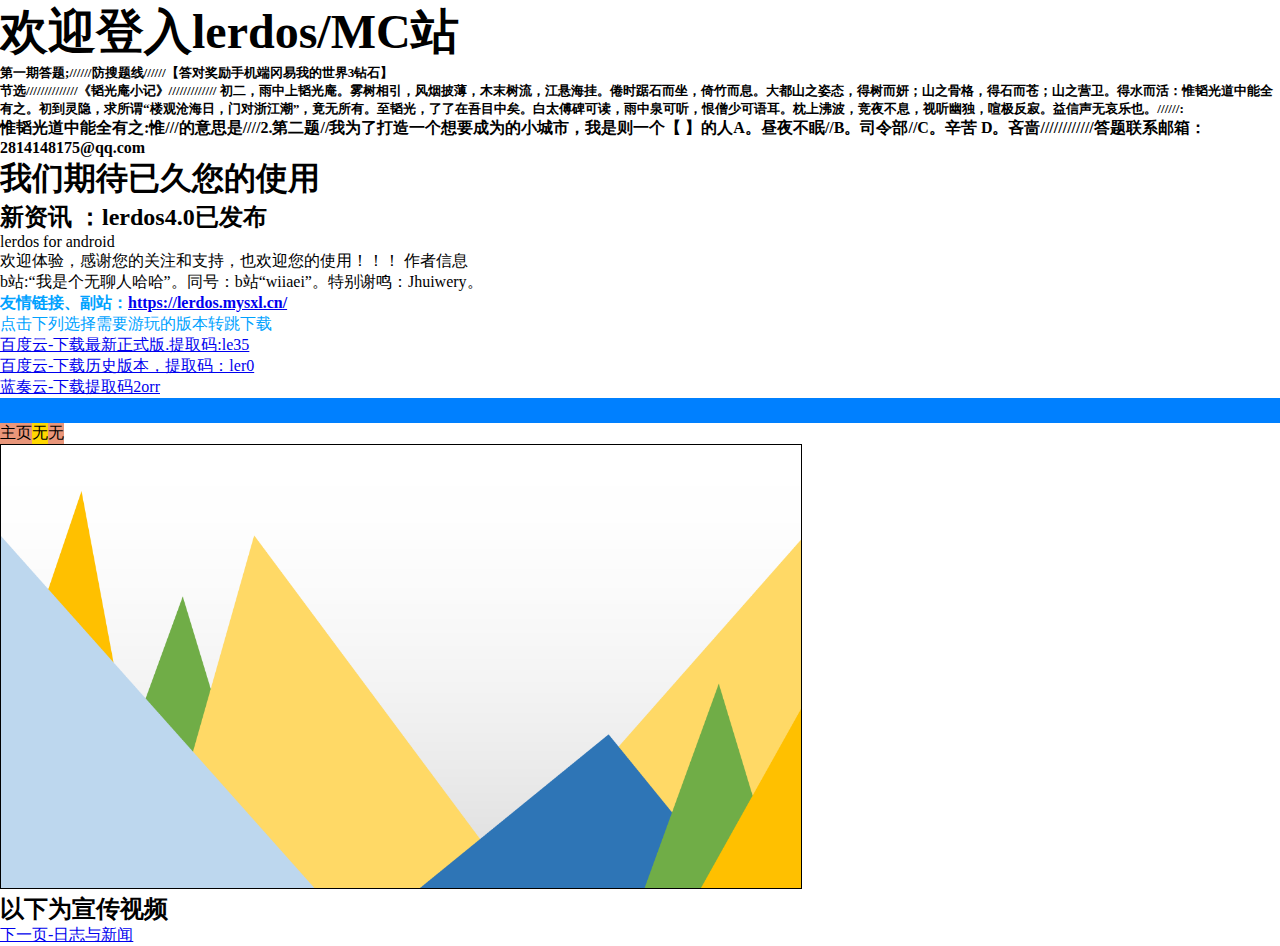
==== index.html @ 36d97e17 "Add files via upload" ====
<!DOCTYPE html>
<html lang="en">
<head>
    <meta charset="UTF-8">
    <meta name="viewport" content="width=device-width, initial-scale=1.0">
    <title>lerdos</title>
    <style>
    html,body {height: 100%;margin:0px;}
    header {display: flex;}
    section {display: flex;}
    header {background-color: rgb(0, 128, 255);height: 25px;}
article {background-color: darksalmon; }
nav {background-color: gold;}
aside {background-color: darksalmon;}

    </style>
</head>
<body>
    <h2 style="font-size: 3em;">欢迎登入lerdos/MC站</h2> 
    <h5>第一期答题;//////防搜题线//////【答对奖励手机端冈易我的世界3钻石】</h2>
    <h5>节选//////////////《韬光庵小记》/////////////
            初二，雨中上韬光庵。雾树相引，风烟披薄，木末树流，江悬海挂。倦时踞石而坐，倚竹而息。大都山之姿态，得树而妍；山之骨格，得石而苍；山之营卫。得水而活：惟韬光道中能全有之。初到灵隐，求所谓“楼观沧海日，门对浙江潮”，竟无所有。至韬光，了了在吾目中矣。白太傅碑可读，雨中泉可听，恨僧少可语耳。枕上沸波，竞夜不息，视听幽独，喧极反寂。益信声无哀乐也。//////:</h2>
    <h4>惟韬光道中能全有之:惟///的意思是////2.第二题//我为了打造一个想要成为的小城市，我是则一个【    】的人A。昼夜不眠//B。司令部//C。辛苦 D。吝啬////////////答题联系邮箱：2814148175@qq.com</h2>
            <h2 style="font-size: 2em;">我们期待已久您的使用</h2>
    <h2>新资讯         ：lerdos4.0已发布</h2>
    <p class="p1">lerdos for android </p>
    <p class="p1">欢迎体验，感谢您的关注和支持，也欢迎您的使用！！！
        作者信息
        <p title="感谢以上作者" class="p1">b站:“我是个无聊人哈哈”。同号：b站“wiiaei”。特别谢鸣：Jhuiwery。</p>
                    <p><strong>友情链接、副站：<a href="https://lerdos.mysxl.cn/">https://lerdos.mysxl.cn/</a></strong></p>
        <p>点击下列选择需要游玩的版本转跳下载</p>
    
        <link rel="stylesheet" href="style.css">
        <style></style>
        <p><a href="https://pan.baidu.com/share/init?surl=uontMBEZHkvFwjaAtS5OVQ">百度云-下载最新正式版.提取码:le35</a></p>
        <p><a href="https://pan.baidu.com/share/init?surl=OAY8wnxEZc3Hj4OUqXSs9A">百度云-下载历史版本，提取码：ler0</a></p>
        <p><a href="https://wwov.lanzoum.com/b04wf79pi">蓝奏云-下载提取码2orr</a></p>
        <header></header>
        <section>
         <article>主页<a href="https;//lerdos.github.io/lerd"></a></article>
         <nav>无</nav>
         <aside>无</aside>
         </section>
        <img src="images/zhuye.png" alt=""class="png1">
        <h2>以下为宣传视频</h2>
    <p><a href="http://127.0.0.1:5500/sub.html">下一页-日志与新闻</a></p>
    <p></p>
</body>
</html>
---- style.css ----
@charset "utf-8";
* {
    margin: 0px;
    padding: 0px;
}
p {
    color: rgb(0, 162, 255);
}
.p1{
    color: black;
}
.png1 {
    width: 800px;
    border: 1px solid #000;
}
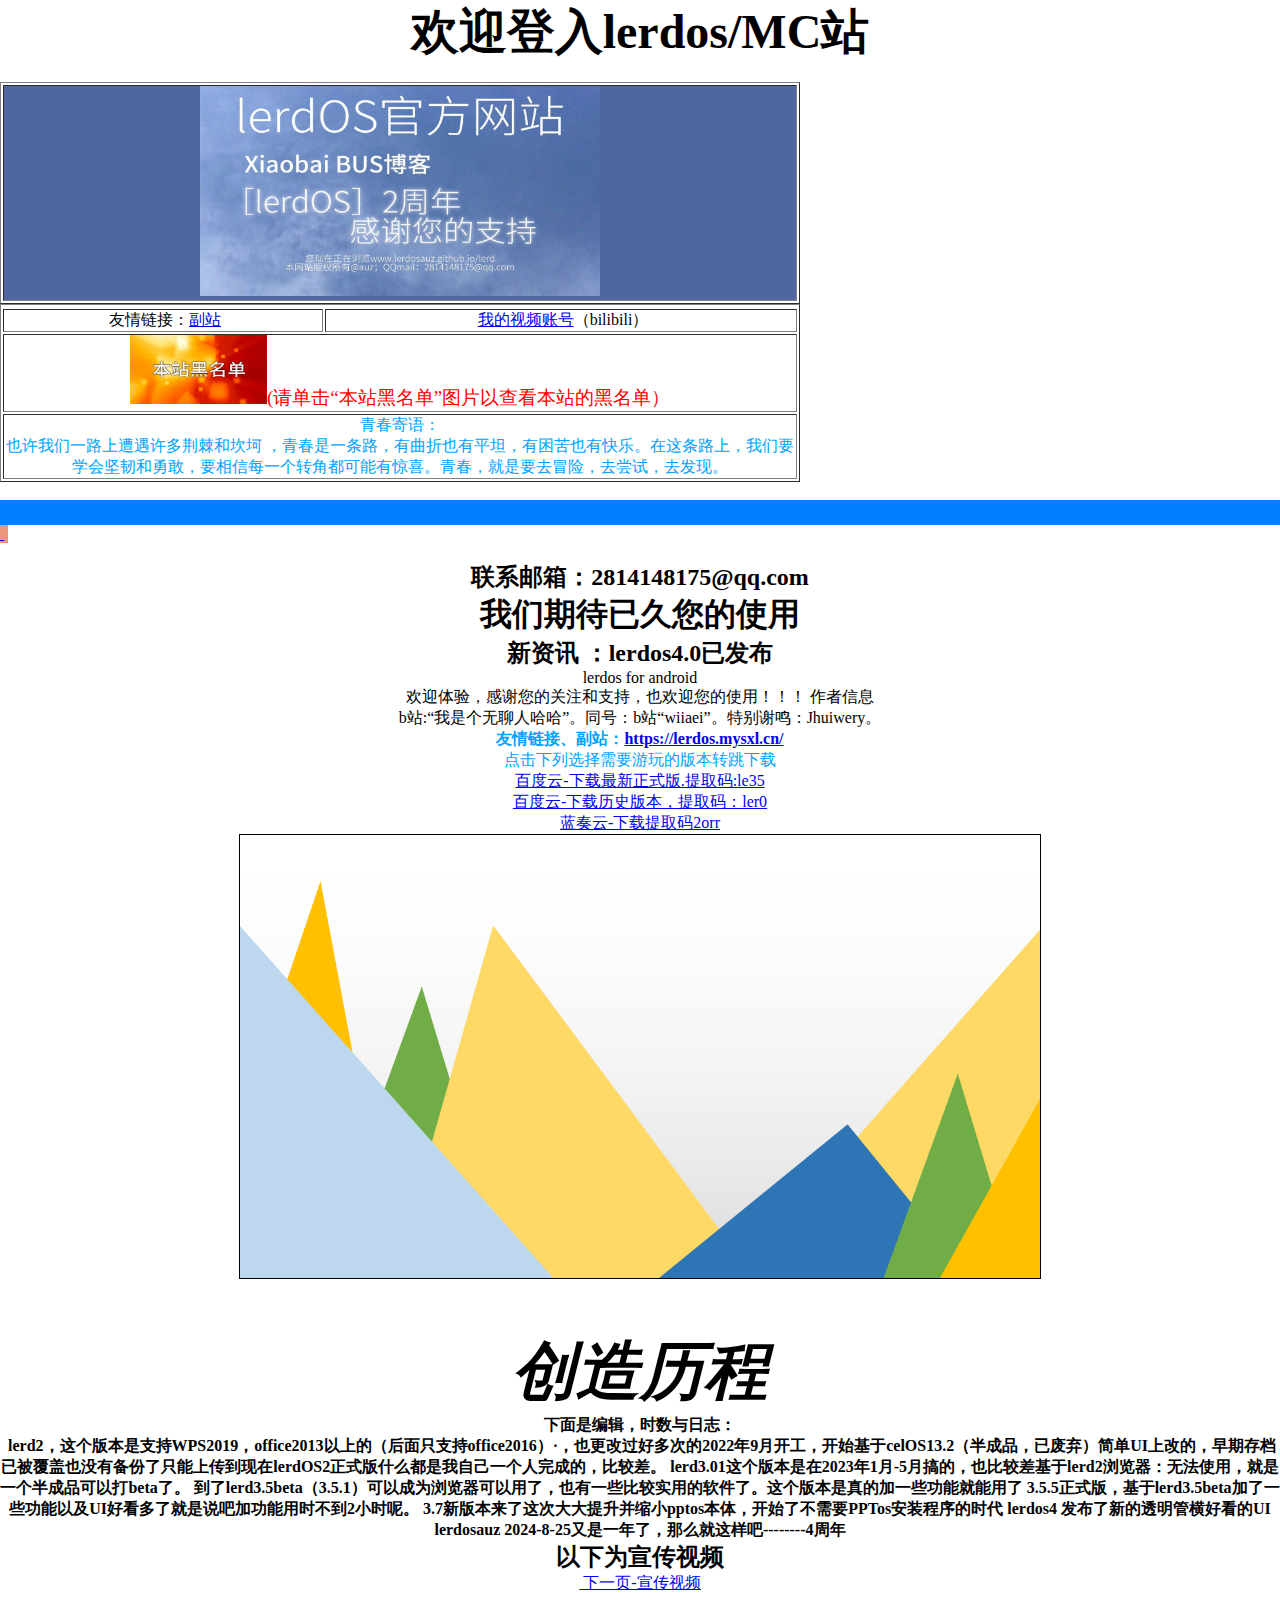
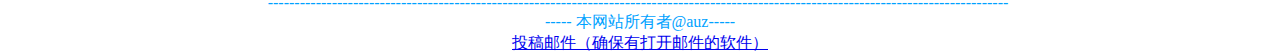
==== commit ec63c811: "Add files via upload" ====
--- a/index.html
+++ b/index.html
@@ -5,7 +5,11 @@
     <meta name="viewport" content="width=device-width, initial-scale=1.0">
     <title>lerdos</title>
     <style>
-    html,body {height: 100%;margin:0px;}
+    html,body {
+    height: 100%;
+    margin: 0px;
+    text-align: center;
+}
     header {display: flex;}
     section {display: flex;}
     header {background-color: rgb(0, 128, 255);height: 25px;}
@@ -13,14 +17,59 @@
 nav {background-color: gold;}
 aside {background-color: darksalmon;}
 
+    section article a {
+}
     </style>
+<meta name="description" content="下载">
+<meta name="description" content="下载">
 </head>
 <body>
-    <h2 style="font-size: 3em;">欢迎登入lerdos/MC站</h2> 
-    <h5>第一期答题;//////防搜题线//////【答对奖励手机端冈易我的世界3钻石】</h2>
-    <h5>节选//////////////《韬光庵小记》/////////////
-            初二，雨中上韬光庵。雾树相引，风烟披薄，木末树流，江悬海挂。倦时踞石而坐，倚竹而息。大都山之姿态，得树而妍；山之骨格，得石而苍；山之营卫。得水而活：惟韬光道中能全有之。初到灵隐，求所谓“楼观沧海日，门对浙江潮”，竟无所有。至韬光，了了在吾目中矣。白太傅碑可读，雨中泉可听，恨僧少可语耳。枕上沸波，竞夜不息，视听幽独，喧极反寂。益信声无哀乐也。//////:</h2>
-    <h4>惟韬光道中能全有之:惟///的意思是////2.第二题//我为了打造一个想要成为的小城市，我是则一个【    】的人A。昼夜不眠//B。司令部//C。辛苦 D。吝啬////////////答题联系邮箱：2814148175@qq.com</h2>
+    <h2 style="font-size: 3em; text-align: center;">欢迎登入lerdos/MC站</h2>
+<p>&nbsp;</p>
+ <table width="800" border="1" align="center">
+  <tbody>
+    <tr>
+      <th align="center" valign="middle" bgcolor="#5066A2" scope="col"><img src="images/DATU.jpg" width="400" height="210" alt=""/></th>
+    </tr>
+  </tbody>
+</table>
+<table width="800" border="1" align="center">
+  <tbody>
+     <tr> </tr>
+     <tr>
+       <td width="50" align="center">&nbsp;友情链接：<a href="https://lerdos.mysxl.cn/">副站</a></td>
+       <td width="50">&nbsp;<a href="https://space.bilibili.com/1089740993">我的视频账号</a>（bilibili）</td>
+     </tr>
+     <tr>
+       <td colspan="5"><a href="hmd.html"><img src="images/heimingdan.png" width="137" height="69" alt=""/></a><span style="color: #FF0000; font-size: 19px;">(请单击“本站黑名单”图片以查看本站的黑名单）</span></td>
+     </tr>
+     <tr>
+       <td colspan="5"><p>青春寄语：</p>
+       <p>也许我们一路上遭遇许多荆棘和坎坷 ，青春是一条路，有曲折也有平坦，有困苦也有快乐。在这条路上，我们要学会坚韧和勇敢，要相信每一个转角都可能有惊喜。青春，就是要去冒险，去尝试，去发现。</p></td>
+     </tr>
+   </tbody>
+ </table>
+
+
+      <tbody>
+        <tr>
+          <td width="100" align="center" valign="middle">&nbsp;</td>
+        </tr>
+        <tr>
+          <td>&nbsp;</td>
+        </tr>
+        <tr>
+          <td>&nbsp;</td>
+        </tr>
+    
+<header></header>
+<section>
+  <article><a href="p1">&nbsp;</a></article>
+         <aside>&nbsp;</aside>
+</section>
+<p>&nbsp;</p>
+
+<h2>联系邮箱：2814148175@qq.com</h2>
             <h2 style="font-size: 2em;">我们期待已久您的使用</h2>
     <h2>新资讯         ：lerdos4.0已发布</h2>
     <p class="p1">lerdos for android </p>
@@ -35,15 +84,33 @@
         <p><a href="https://pan.baidu.com/share/init?surl=uontMBEZHkvFwjaAtS5OVQ">百度云-下载最新正式版.提取码:le35</a></p>
         <p><a href="https://pan.baidu.com/share/init?surl=OAY8wnxEZc3Hj4OUqXSs9A">百度云-下载历史版本，提取码：ler0</a></p>
         <p><a href="https://wwov.lanzoum.com/b04wf79pi">蓝奏云-下载提取码2orr</a></p>
-        <header></header>
-        <section>
-         <article>主页<a href="https;//lerdos.github.io/lerd"></a></article>
-         <nav>无</nav>
-         <aside>无</aside>
-         </section>
         <img src="images/zhuye.png" alt=""class="png1">
-        <h2>以下为宣传视频</h2>
-    <p><a href="http://127.0.0.1:5500/sub.html">下一页-日志与新闻</a></p>
-    <p></p>
+<h2>&nbsp;</h2>
+<p>&nbsp;</p>
+<blockquote>
+  <h1><em><strong><a> </a>
+        <h1>创造历程</h1>
+  <a> </a></strong></em></h1>
+</blockquote>
+<h4> 下面是编辑，时数与日志：</h4>
+<h4>&nbsp;lerd2，这个版本是支持WPS2019，office2013以上的（后面只支持office2016）·，也更改过好多次的2022年9月开工，开始基于celOS13.2（半成品，已废弃）简单UI上改的，早期存档已被覆盖也没有备份了只能上传到现在lerdOS2正式版什么都是我自己一个人完成的，比较差。
+  
+  lerd3.01这个版本是在2023年1月-5月搞的，也比较差基于lerd2浏览器：无法使用，就是一个半成品可以打beta了。
+  
+  到了lerd3.5beta（3.5.1）可以成为浏览器可以用了，也有一些比较实用的软件了。这个版本是真的加一些功能就能用了
+  
+  3.5.5正式版，基于lerd3.5beta加了一些功能以及UI好看多了就是说吧加功能用时不到2小时呢。
+  
+  3.7新版本来了这次大大提升并缩小pptos本体，开始了不需要PPTos安装程序的时代
+  
+  lerdos4 发布了新的透明管横好看的UI lerdosauz                                                                         
+  
+  2024-8-25又是一年了，那么就这样吧--------4周年</h4>
+<h2>以下为宣传视频</h2>
+<p><a href="sub.html">&nbsp;下一页-宣传视频</a></p>
+<p>-------------------------------------------------------------------------------------------------------------------------------------------&nbsp;</p>
+<p>----- 本网站所有者@auz-----</p>
+<a href="mailto:2814148175@qq.com">投稿邮件（确保有打开邮件的软件）</a>
+<p></p>
 </body>
 </html>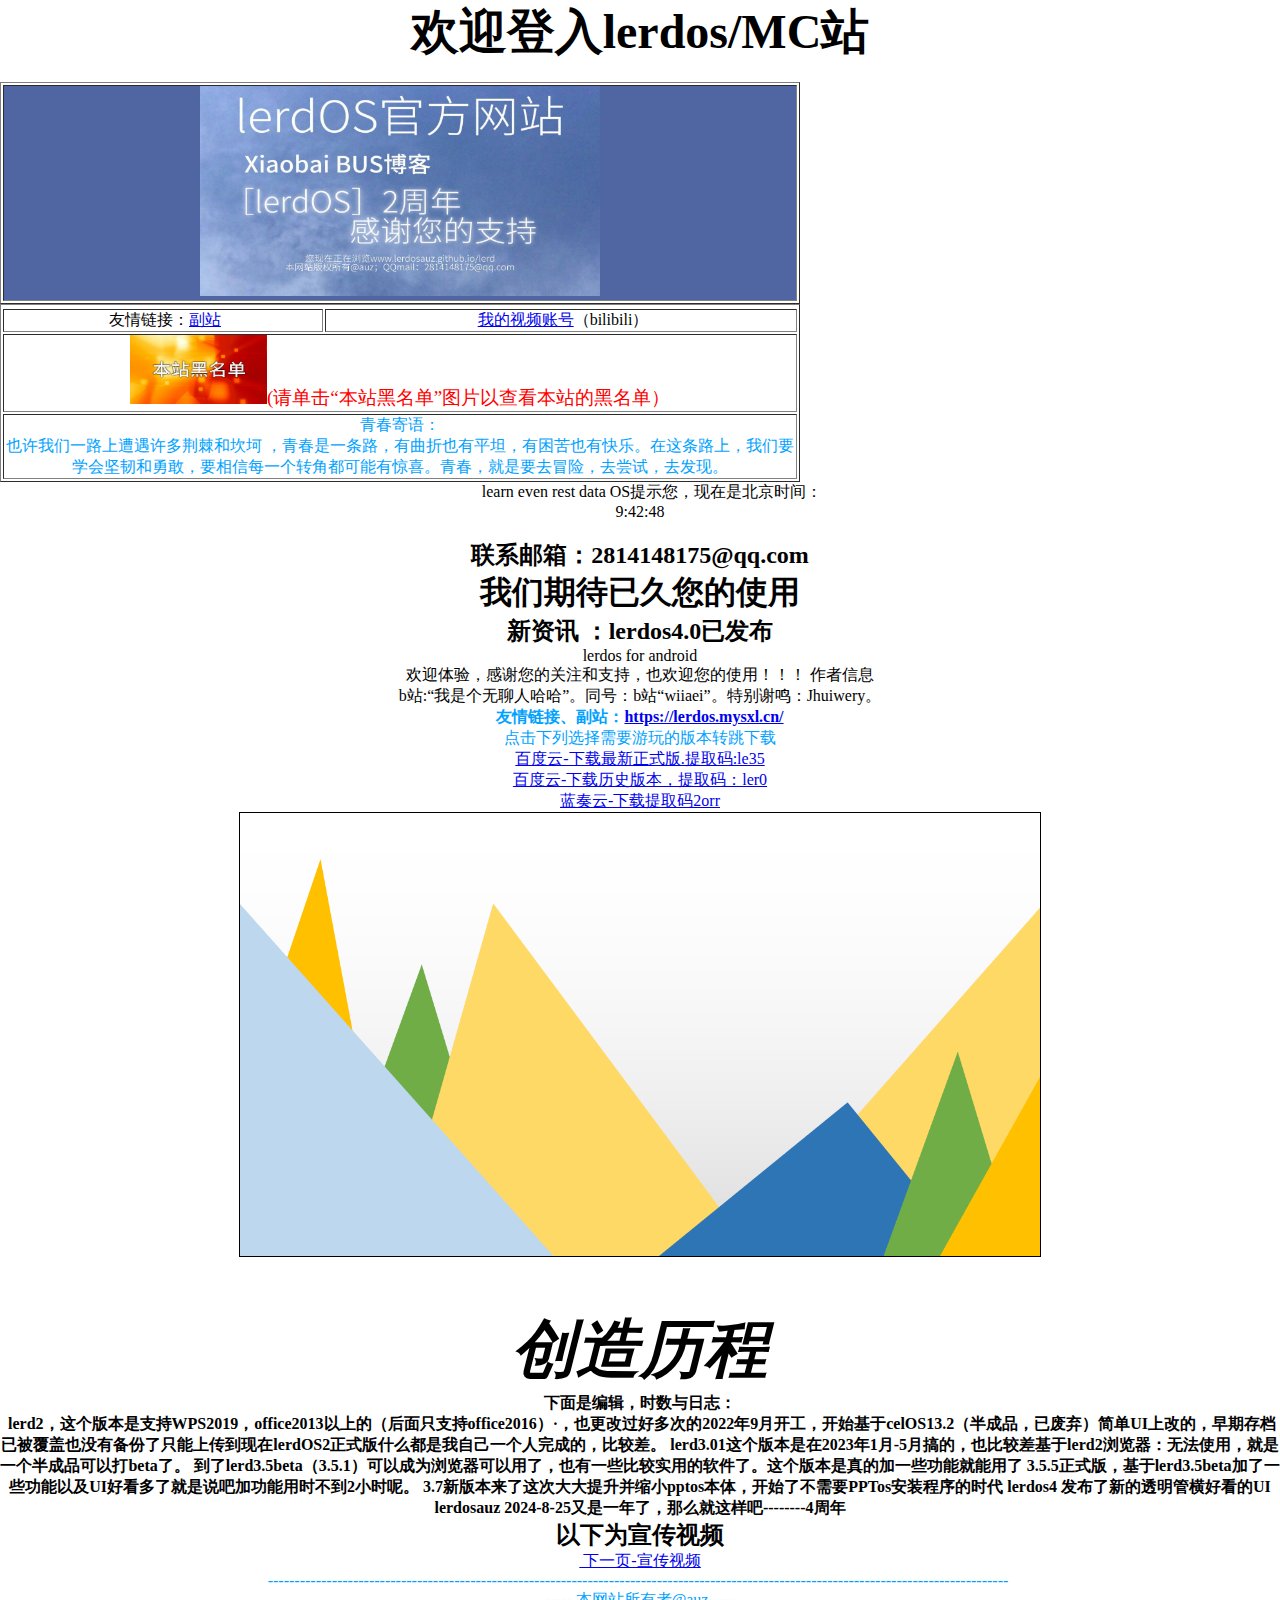
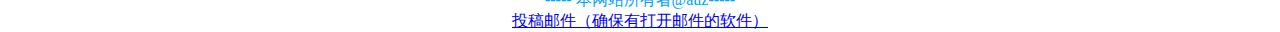
==== commit 143cd1f4: "Add files via upload" ====
--- a/index.html
+++ b/index.html
@@ -24,12 +24,17 @@
 <meta name="description" content="下载">
 </head>
 <body>
+        
+       
+        
+        
+      
     <h2 style="font-size: 3em; text-align: center;">欢迎登入lerdos/MC站</h2>
 <p>&nbsp;</p>
  <table width="800" border="1" align="center">
   <tbody>
     <tr>
-      <th align="center" valign="middle" bgcolor="#5066A2" scope="col"><img src="images/DATU.jpg" width="400" height="210" alt=""/></th>
+      <th align="center" valign="middle" bgcolor="#5066A2" scope="col"><img src="images/DATU.jpg" width="400" height="210" alt=""/><span style="text-align: center"></span></th>
     </tr>
   </tbody>
 </table>
@@ -51,22 +56,36 @@
  </table>
 
 
-      <tbody>
-        <tr>
-          <td width="100" align="center" valign="middle">&nbsp;</td>
-        </tr>
-        <tr>
-          <td>&nbsp;</td>
-        </tr>
-        <tr>
-          <td>&nbsp;</td>
-        </tr>
-    
-<header></header>
-<section>
-  <article><a href="p1">&nbsp;</a></article>
-         <aside>&nbsp;</aside>
-</section>
+      &nbsp;
+        
+        
+          &nbsp;
+        
+        
+          &nbsp; learn even rest data OS提示您，现在是北京时间：
+<tbody>
+<script>
+function showTime(){
+    var date = new Date();
+    var h = date.getHours();
+    var m = date.getMinutes();
+    var s = date.getSeconds();
+    m = checkTime(m);
+    s = checkTime(s);
+    document.getElementById('txt').innerHTML =  h + ":" + m + ":" + s;
+    var t = setTimeout(showTime, 500);
+}
+ 
+function checkTime(i) {
+    if (i < 10) {i = "0" + i};
+    return i;
+}
+</script>
+
+<body onload="showTime()">
+<div id="txt"></div>
+</body>
+
 <p>&nbsp;</p>
 
 <h2>联系邮箱：2814148175@qq.com</h2>
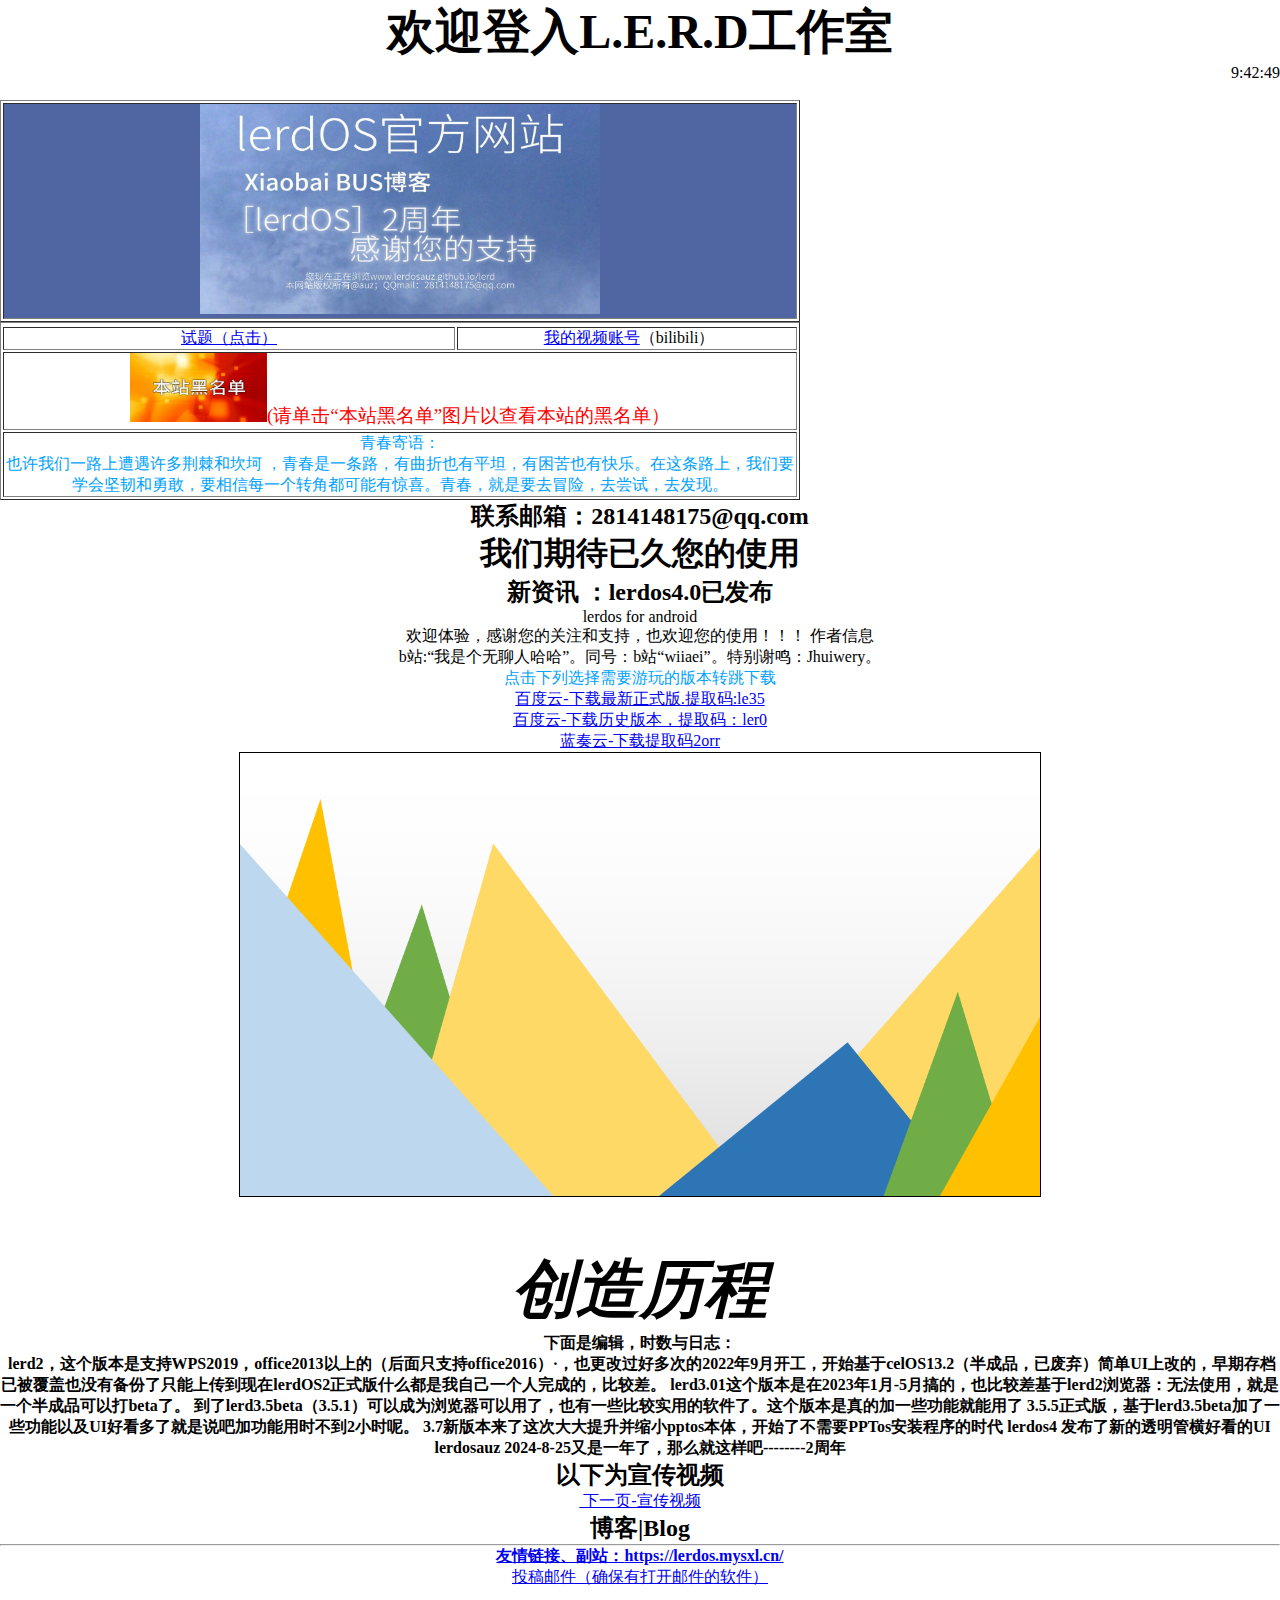
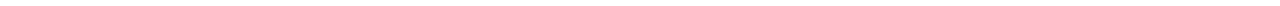
==== commit ba65503c: "Add files via upload" ====
--- a/index.html
+++ b/index.html
@@ -24,45 +24,16 @@
 <meta name="description" content="下载">
 </head>
 <body>
-        
-       
-        
-        
-      
-    <h2 style="font-size: 3em; text-align: center;">欢迎登入lerdos/MC站</h2>
-<p>&nbsp;</p>
- <table width="800" border="1" align="center">
-  <tbody>
-    <tr>
-      <th align="center" valign="middle" bgcolor="#5066A2" scope="col"><img src="images/DATU.jpg" width="400" height="210" alt=""/><span style="text-align: center"></span></th>
-    </tr>
-  </tbody>
-</table>
-<table width="800" border="1" align="center">
-  <tbody>
-     <tr> </tr>
-     <tr>
-       <td width="50" align="center">&nbsp;友情链接：<a href="https://lerdos.mysxl.cn/">副站</a></td>
-       <td width="50">&nbsp;<a href="https://space.bilibili.com/1089740993">我的视频账号</a>（bilibili）</td>
-     </tr>
-     <tr>
-       <td colspan="5"><a href="hmd.html"><img src="images/heimingdan.png" width="137" height="69" alt=""/></a><span style="color: #FF0000; font-size: 19px;">(请单击“本站黑名单”图片以查看本站的黑名单）</span></td>
-     </tr>
-     <tr>
-       <td colspan="5"><p>青春寄语：</p>
-       <p>也许我们一路上遭遇许多荆棘和坎坷 ，青春是一条路，有曲折也有平坦，有困苦也有快乐。在这条路上，我们要学会坚韧和勇敢，要相信每一个转角都可能有惊喜。青春，就是要去冒险，去尝试，去发现。</p></td>
-     </tr>
-   </tbody>
- </table>
 
 
-      &nbsp;
-        
-        
-          &nbsp;
-        
-        
-          &nbsp; learn even rest data OS提示您，现在是北京时间：
+
+
+<h2 style="font-size: 3em; text-align: center;">欢迎登入L.E.R.D工作室</h2>
+<p id="demo"></p>
+	
+<script>
+if (new Date().getHours() < 17 ) { document.getElementById("demo").innerHTML = "上午好"；}
+	</script>
 <tbody>
 <script>
 function showTime(){
@@ -83,10 +54,37 @@
 </script>
 
 <body onload="showTime()">
-<div id="txt"></div>
+<div id="txt" style="text-align: right">21:41:35</div>
 </body>
 
 <p>&nbsp;</p>
+</p>
+ <table width="800" border="1" align="center">
+  <tbody>
+    <tr>
+      <th align="center" valign="middle" bgcolor="#5066A2" scope="col"><img src="images/DATU.jpg" width="400" height="210" alt=""/><span style="text-align: center"></span></th>
+    </tr>
+  </tbody>
+</table>
+<table width="800" border="1" align="center">
+  <tbody>
+     <tr> </tr>
+     <tr>
+       <td width="100" align="center"><a href="pinglun.html">试题（点击）</a></td>
+       <td width="50">&nbsp;<a href="https://space.bilibili.com/1089740993">我的视频账号</a>（bilibili）</td>
+     </tr>
+     <tr>
+       <td colspan="5"><a href="hmd.html"><img src="images/heimingdan.png" width="137" height="69" alt=""/></a><span style="color: #FF0000; font-size: 19px;">(请单击“本站黑名单”图片以查看本站的黑名单）</span></td>
+     </tr>
+     <tr>
+       <td colspan="5"><p>青春寄语：</p>
+       <p>也许我们一路上遭遇许多荆棘和坎坷 ，青春是一条路，有曲折也有平坦，有困苦也有快乐。在这条路上，我们要学会坚韧和勇敢，要相信每一个转角都可能有惊喜。青春，就是要去冒险，去尝试，去发现。</p></td>
+     </tr>
+  </tbody>
+</table>
+
+
+      
 
 <h2>联系邮箱：2814148175@qq.com</h2>
             <h2 style="font-size: 2em;">我们期待已久您的使用</h2>
@@ -94,8 +92,8 @@
     <p class="p1">lerdos for android </p>
     <p class="p1">欢迎体验，感谢您的关注和支持，也欢迎您的使用！！！
         作者信息
-        <p title="感谢以上作者" class="p1">b站:“我是个无聊人哈哈”。同号：b站“wiiaei”。特别谢鸣：Jhuiwery。</p>
-                    <p><strong>友情链接、副站：<a href="https://lerdos.mysxl.cn/">https://lerdos.mysxl.cn/</a></strong></p>
+<p title="感谢以上作者" class="p1">b站:“我是个无聊人哈哈”。同号：b站“wiiaei”。特别谢鸣：Jhuiwery。</p>
+                    
         <p>点击下列选择需要游玩的版本转跳下载</p>
     
         <link rel="stylesheet" href="style.css">
@@ -124,12 +122,19 @@
   
   lerdos4 发布了新的透明管横好看的UI lerdosauz                                                                         
   
-  2024-8-25又是一年了，那么就这样吧--------4周年</h4>
+  2024-8-25又是一年了，那么就这样吧--------2周年</h4>
 <h2>以下为宣传视频</h2>
 <p><a href="sub.html">&nbsp;下一页-宣传视频</a></p>
-<p>-------------------------------------------------------------------------------------------------------------------------------------------&nbsp;</p>
-<p>----- 本网站所有者@auz-----</p>
+	<h2>         </h2>
+	
+	<h2>博客|Blog</h2>
+	<a href="0000" 
+<p><hr></p>
+
+<p><strong>友情链接、副站：<a href="https://lerdos.mysxl.cn/">https://lerdos.mysxl.cn/</a></strong></p>
+
 <a href="mailto:2814148175@qq.com">投稿邮件（确保有打开邮件的软件）</a>
+<p>&nbsp;</p>
 <p></p>
 </body>
 </html>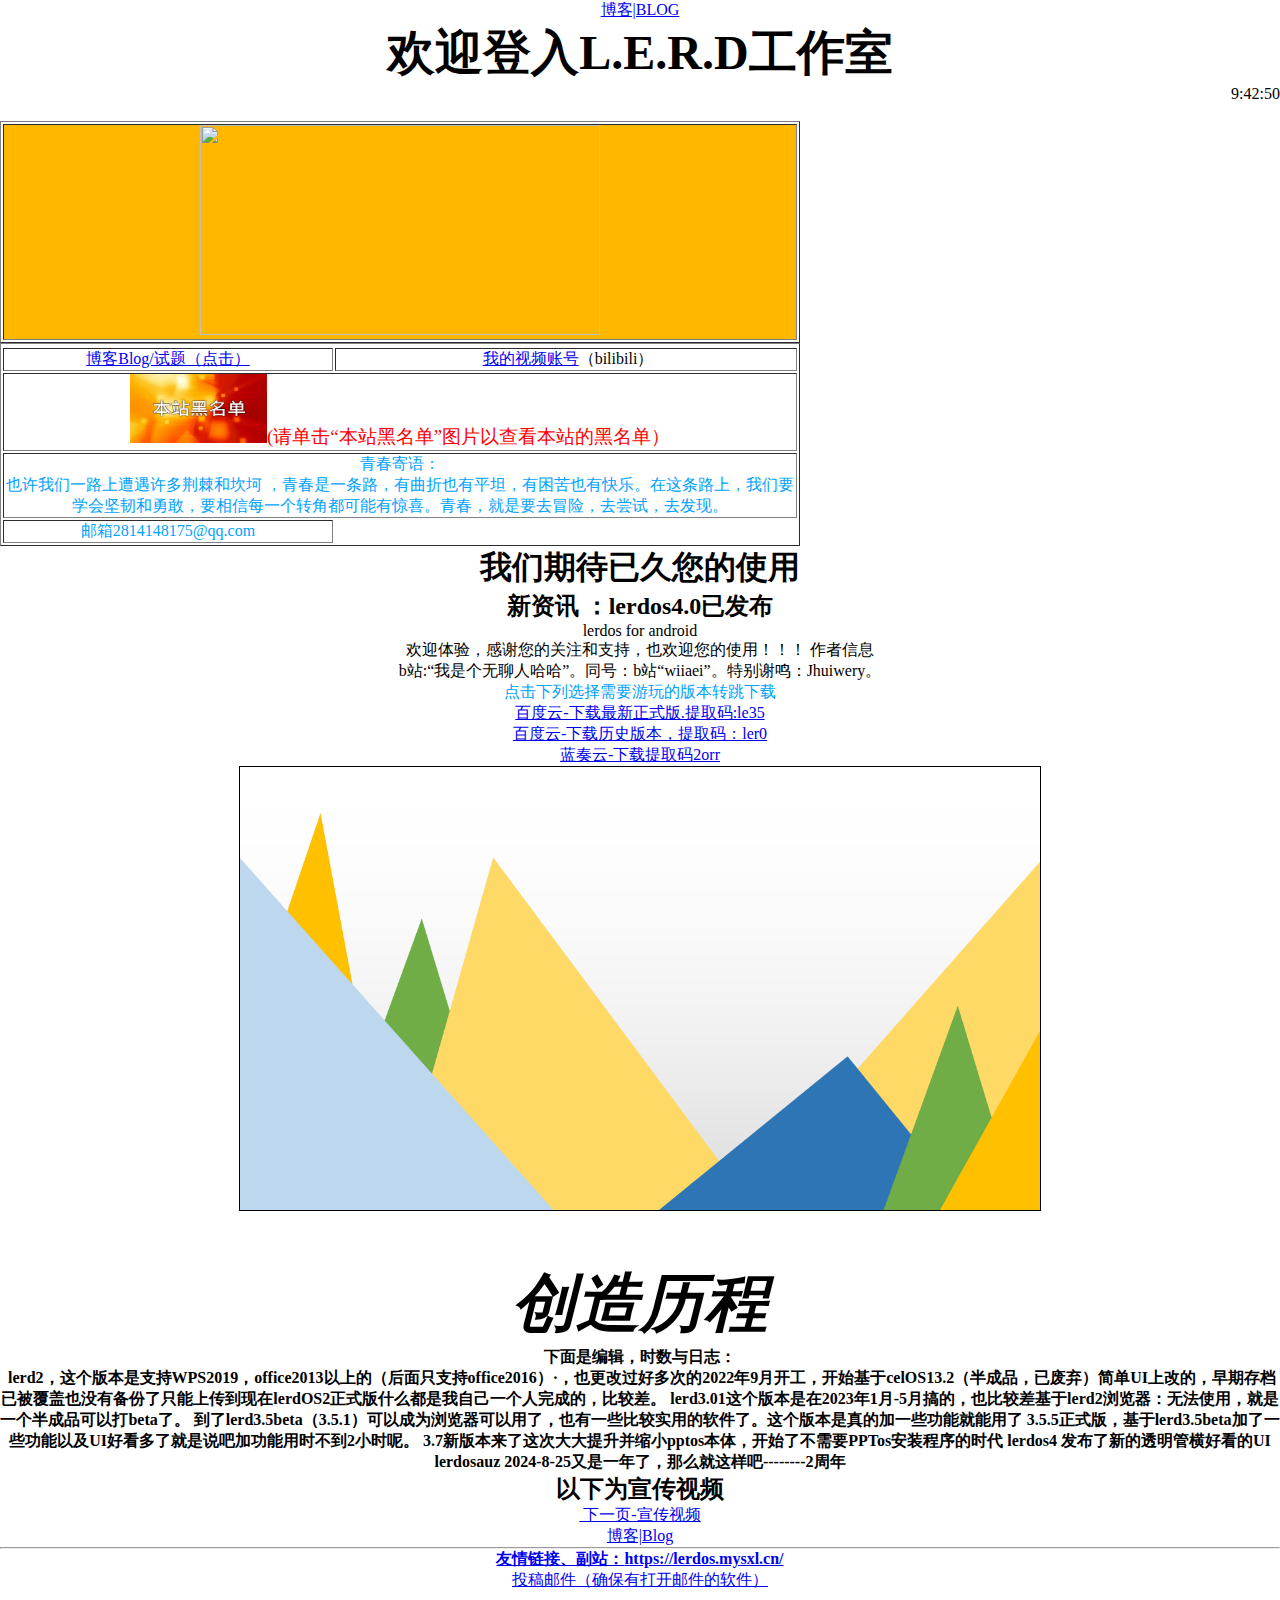
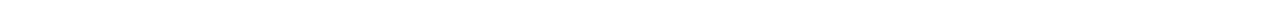
==== commit e893f5d9: "Add files via upload" ====
--- a/index.html
+++ b/index.html
@@ -24,6 +24,8 @@
 <meta name="description" content="下载">
 </head>
 <body>
+<a href="boke.html" data_temp_dwid="0"> 博客|BLOG </a>
+
 
 
 
@@ -62,7 +64,7 @@
  <table width="800" border="1" align="center">
   <tbody>
     <tr>
-      <th align="center" valign="middle" bgcolor="#5066A2" scope="col"><img src="images/DATU.jpg" width="400" height="210" alt=""/><span style="text-align: center"></span></th>
+      <th align="center" valign="middle" bgcolor="#FFB700" scope="col"><img src="images/DATU.png" width="400" height="210" alt=""/><span style="text-align: center"></span></th>
     </tr>
   </tbody>
 </table>
@@ -70,8 +72,8 @@
   <tbody>
      <tr> </tr>
      <tr>
-       <td width="100" align="center"><a href="pinglun.html">试题（点击）</a></td>
-       <td width="50">&nbsp;<a href="https://space.bilibili.com/1089740993">我的视频账号</a>（bilibili）</td>
+       <td width="50" align="center"></a><a href="boke.html" data_temp_dwid="0">博客Blog/试题（点击）</a></td>
+       <td width="200">&nbsp;<a href="https://space.bilibili.com/1089740993">我的视频账号</a>（bilibili）</td>
      </tr>
      <tr>
        <td colspan="5"><a href="hmd.html"><img src="images/heimingdan.png" width="137" height="69" alt=""/></a><span style="color: #FF0000; font-size: 19px;">(请单击“本站黑名单”图片以查看本站的黑名单）</span></td>
@@ -80,13 +82,14 @@
        <td colspan="5"><p>青春寄语：</p>
        <p>也许我们一路上遭遇许多荆棘和坎坷 ，青春是一条路，有曲折也有平坦，有困苦也有快乐。在这条路上，我们要学会坚韧和勇敢，要相信每一个转角都可能有惊喜。青春，就是要去冒险，去尝试，去发现。</p></td>
      </tr>
+  <td width="40"><p>邮箱2814148175@qq.com</p>
   </tbody>
 </table>
 
 
       
 
-<h2>联系邮箱：2814148175@qq.com</h2>
+
             <h2 style="font-size: 2em;">我们期待已久您的使用</h2>
     <h2>新资讯         ：lerdos4.0已发布</h2>
     <p class="p1">lerdos for android </p>
@@ -125,14 +128,34 @@
   2024-8-25又是一年了，那么就这样吧--------2周年</h4>
 <h2>以下为宣传视频</h2>
 <p><a href="sub.html">&nbsp;下一页-宣传视频</a></p>
-	<h2>         </h2>
 	
-	<h2>博客|Blog</h2>
+	
+	<a href="boke.html" data_temp_dwid="0">博客|Blog</a>
 	<a href="0000" 
 <p><hr></p>
 
 <p><strong>友情链接、副站：<a href="https://lerdos.mysxl.cn/">https://lerdos.mysxl.cn/</a></strong></p>
+<div id="scbar" class="cl">
+<form id="scbar_form" method="post" autocomplete="off" onsubmit="searchFocus($('scbar_txt'))" action="search.php?searchsubmit=yes" target="_blank">
+<input type="hidden" name="mod" id="scbar_mod" value="search">
+<input type="hidden" name="formhash" value="396020d2">
+<input type="hidden" name="srchtype" value="title">
+<input type="hidden" name="srhfid" value="">
+<input type="hidden" name="srhlocality" value="forum::index">
+<table cellspacing="0" cellpadding="0">
+<tbody><tr>
+<td class="scbar_icon_td"></td>
+ 
 
+
+</div>
+</td>
+</tr>
+</tbody></table>
+</form>
+</div>
+                </a>
+            </div>
 <a href="mailto:2814148175@qq.com">投稿邮件（确保有打开邮件的软件）</a>
 <p>&nbsp;</p>
 <p></p>
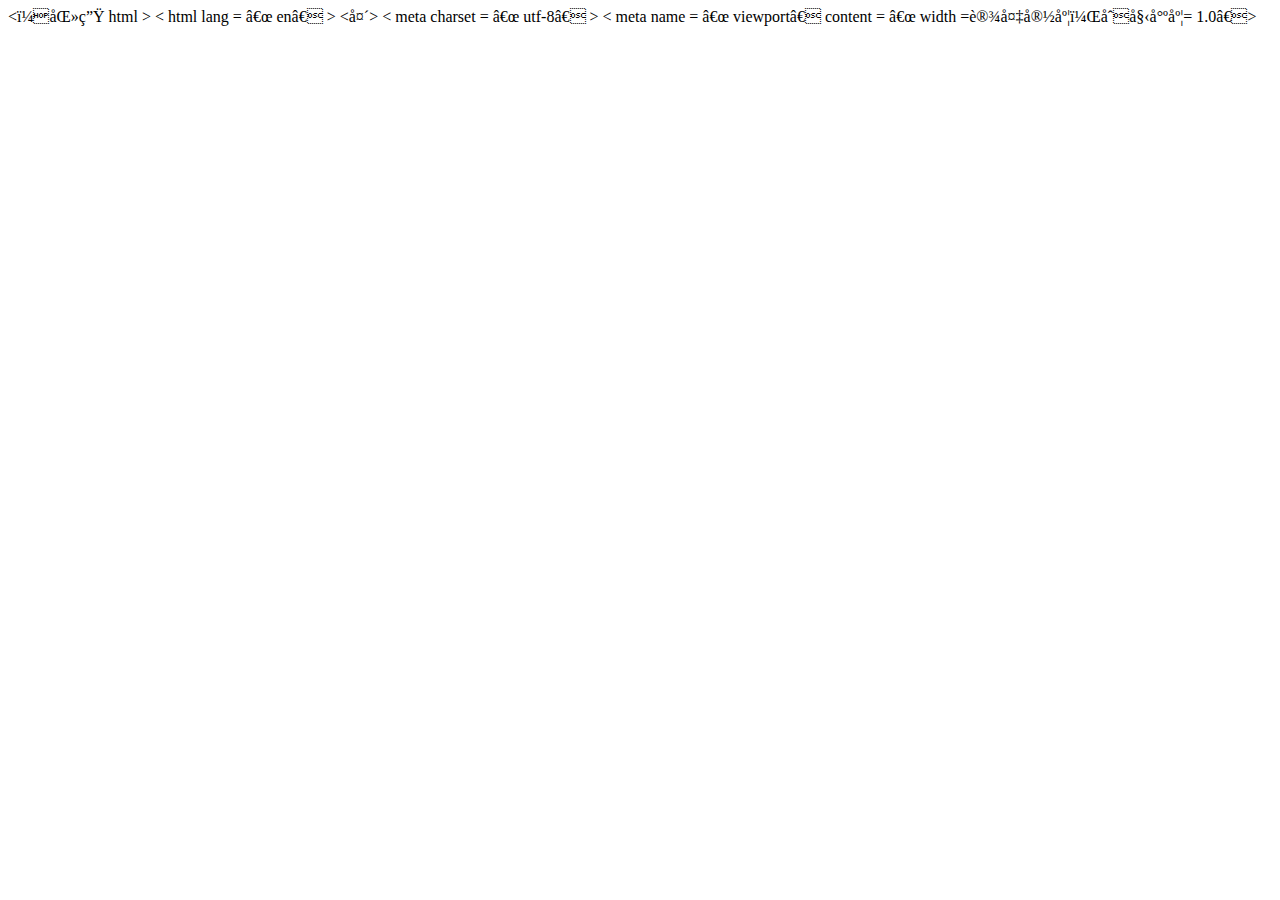
==== commit 0a44ac81: "Update index.html" ====
--- a/index.html
+++ b/index.html
@@ -1,50 +1,50 @@
-<!DOCTYPE html>
-<html lang="en">
-<head>
-    <meta charset="UTF-8">
-    <meta name="viewport" content="width=device-width, initial-scale=1.0">
-    <title>lerdos</title>
-    <style>
-    html,body {
-    height: 100%;
-    margin: 0px;
-    text-align: center;
+<！医生 html >
+< html lang = “    en”    >
+<头>
+    < meta charset = “    utf-8”    >
+    < meta name = “    viewport”     content = “    width =设备宽度，初始尺度= 1.0”>
+    <title> lerdos < / title >
+    <样式>
+    html，身体{
+    身高：100 ％；
+    保证金：0 px;
+    文字平衡：中心；
 }
-    header {display: flex;}
-    section {display: flex;}
-    header {background-color: rgb(0, 128, 255);height: 25px;}
-article {background-color: darksalmon; }
-nav {background-color: gold;}
-aside {background-color: darksalmon;}
-
-    section article a {
-}
-    </style>
-<meta name="description" content="下载">
-<meta name="description" content="下载">
-</head>
-<body>
-<a href="boke.html" data_temp_dwid="0"> 博客|BLOG </a>
 
 
 
 
 
-<h2 style="font-size: 3em; text-align: center;">欢迎登入L.E.R.D工作室</h2>
-<p id="demo"></p>
+
+
+
+}
+    </ style >
+< meta name = “描述”     content = “下载”    >
+< meta name = “描述”     content = “下载”    >
+</ head >
+<身体>
+<a href =“ boke.html” data_temp_dwid =“ 0”>博客|博客< / a >​​​​​​      
+
+
+
+
+
+< h2 style =“字体大小：3 em  ; 文字空间：中心 ；”  >欢迎登入lerd工作室</ h2 >
+< p id = “  demo”  >  </ p >
 	
-<script>
+<script>​​
 if (new Date().getHours() < 17 ) { document.getElementById("demo").innerHTML = "上午好"；}
 	</script>
-<tbody>
-<script>
-function showTime(){
-    var date = new Date();
-    var h = date.getHours();
-    var m = date.getMinutes();
-    var s = date.getSeconds();
-    m = checkTime(m);
-    s = checkTime(s);
+<tbody>​​​​
+<script>​​
+功能 showtime （）{
+    var  date = new Date （） ;
+    var  h =日期。gethours （） ;
+    var  m =日期。getminutes （） ;
+    var  s =日期。getEconds （） ;
+    M =检查时间（ M ） ;
+ ;
     document.getElementById('txt').innerHTML =  h + ":" + m + ":" + s;
     var t = setTimeout(showTime, 500);
 }
@@ -72,11 +72,11 @@
   <tbody>
      <tr> </tr>
      <tr>
-       <td width="50" align="center"></a><a href="boke.html" data_temp_dwid="0">博客Blog/试题（点击）</a></td>
-       <td width="200">&nbsp;<a href="https://space.bilibili.com/1089740993">我的视频账号</a>（bilibili）</td>
-     </tr>
-     <tr>
-       <td colspan="5"><a href="hmd.html"><img src="images/heimingdan.png" width="137" height="69" alt=""/></a><span style="color: #FF0000; font-size: 19px;">(请单击“本站黑名单”图片以查看本站的黑名单）</span></td>
+       在​​​​ ​​​​​​​​​​ ​​​​ ​（（（））（密考假题等）</ a > </ td >
+       < td width = “ 200” > ＆nbsp; <a href =“ https://space.bilibili.com/1089740993”>我的视频账号</a> bilibili ） </td>​​​​​
+     </ tr >
+     <tr>​​
+       < td colspan = “ 5” > <a href =“ hmd.html”> < img src = “ images/heimingdan.png” width = “ 137” height height = “ 69” alt = “ / > </a> </a> </a> </a> <跨度样式= “颜色：＃ff0000; font-size：19 px ;” >（“请单击”图片以查看本站的黑名单）</ span > </ TD >   
      </tr>
      <tr>
        <td colspan="5"><p>青春寄语：</p>
@@ -160,4 +160,4 @@
 <p>&nbsp;</p>
 <p></p>
 </body>
-</html>+</html>
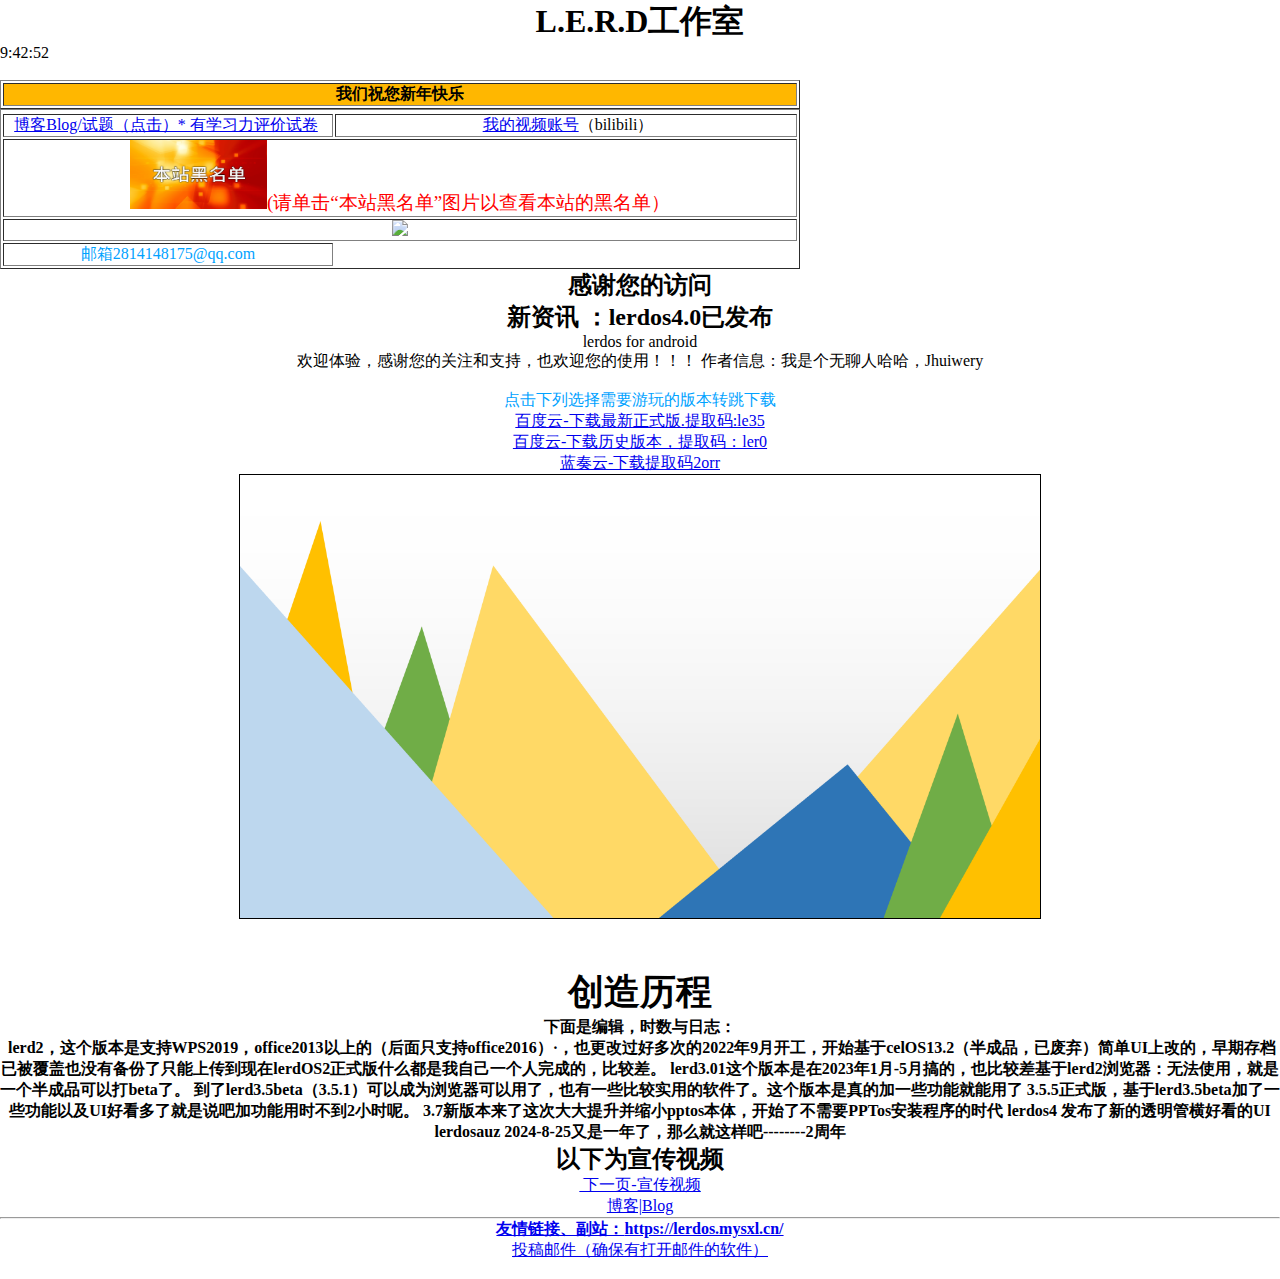
==== commit 4109ba36: "Add files via upload" ====
--- a/index.html
+++ b/index.html
@@ -1,50 +1,46 @@
-<！医生 html >
-< html lang = “    en”    >
-<头>
-    < meta charset = “    utf-8”    >
-    < meta name = “    viewport”     content = “    width =设备宽度，初始尺度= 1.0”>
-    <title> lerdos < / title >
-    <样式>
-    html，身体{
-    身高：100 ％；
-    保证金：0 px;
-    文字平衡：中心；
+<!DOCTYPE html>
+<html lang="en">
+<head>
+    <meta charset="UTF-8">
+    <meta name="viewport" content="width=device-width, initial-scale=1.0">
+    <title>lerdos</title>
+    <style>
+    html,body {
+    height: 100%;
+    margin: 0px;
+    text-align: center;
 }
+    header {display: flex;}
+    section {display: flex;}
+    header {background-color: rgb(0, 128, 255);height: 25px;}
+article {background-color: darksalmon; }
+nav {background-color: gold;}
+aside {background-color: darksalmon;}
+
+    section article a {
+}
+    </style>
+<meta name="description" content="下载">
+<meta name="description" content="下载">
+</head>
+<body>
 
 
-
-
-
-
-
-
-}
-    </ style >
-< meta name = “描述”     content = “下载”    >
-< meta name = “描述”     content = “下载”    >
-</ head >
-<身体>
-<a href =“ boke.html” data_temp_dwid =“ 0”>博客|博客< / a >​​​​​​      
-
-
-
-
-
-< h2 style =“字体大小：3 em  ; 文字空间：中心 ；”  >欢迎登入lerd工作室</ h2 >
-< p id = “  demo”  >  </ p >
+<h2 style="font-size: 2em; text-align: center;">L.E.R.D工作室</h2>
+<p id="demo"></p>
 	
-<script>​​
+<script>
 if (new Date().getHours() < 17 ) { document.getElementById("demo").innerHTML = "上午好"；}
 	</script>
-<tbody>​​​​
-<script>​​
-功能 showtime （）{
-    var  date = new Date （） ;
-    var  h =日期。gethours （） ;
-    var  m =日期。getminutes （） ;
-    var  s =日期。getEconds （） ;
-    M =检查时间（ M ） ;
- ;
+<tbody>
+<script>
+function showTime(){
+    var date = new Date();
+    var h = date.getHours();
+    var m = date.getMinutes();
+    var s = date.getSeconds();
+    m = checkTime(m);
+    s = checkTime(s);
     document.getElementById('txt').innerHTML =  h + ":" + m + ":" + s;
     var t = setTimeout(showTime, 500);
 }
@@ -56,7 +52,7 @@
 </script>
 
 <body onload="showTime()">
-<div id="txt" style="text-align: right">21:41:35</div>
+<div id="txt" style="text-align: left">17:44:57</div>
 </body>
 
 <p>&nbsp;</p>
@@ -64,7 +60,7 @@
  <table width="800" border="1" align="center">
   <tbody>
     <tr>
-      <th align="center" valign="middle" bgcolor="#FFB700" scope="col"><img src="images/DATU.png" width="400" height="210" alt=""/><span style="text-align: center"></span></th>
+      <th align="center" valign="middle" bgcolor="#FFB700" scope="col">我们祝您新年快乐<span style="text-align: center"></span></th>
     </tr>
   </tbody>
 </table>
@@ -72,15 +68,15 @@
   <tbody>
      <tr> </tr>
      <tr>
-       在​​​​ ​​​​​​​​​​ ​​​​ ​（（（））（密考假题等）</ a > </ td >
-       < td width = “ 200” > ＆nbsp; <a href =“ https://space.bilibili.com/1089740993”>我的视频账号</a> bilibili ） </td>​​​​​
-     </ tr >
-     <tr>​​
-       < td colspan = “ 5” > <a href =“ hmd.html”> < img src = “ images/heimingdan.png” width = “ 137” height height = “ 69” alt = “ / > </a> </a> </a> </a> <跨度样式= “颜色：＃ff0000; font-size：19 px ;” >（“请单击”图片以查看本站的黑名单）</ span > </ TD >   
+       <td width="80"align=<"center"><a href="boke.html" data_temp_dwid="0">博客Blog/试题（点击）* 有学习力评价试卷</a>&nbsp;</td>
+       <td width="200">&nbsp;<a href="https://space.bilibili.com/1089740993">我的视频账号</a>（bilibili）</td>
      </tr>
      <tr>
-       <td colspan="5"><p>青春寄语：</p>
-       <p>也许我们一路上遭遇许多荆棘和坎坷 ，青春是一条路，有曲折也有平坦，有困苦也有快乐。在这条路上，我们要学会坚韧和勇敢，要相信每一个转角都可能有惊喜。青春，就是要去冒险，去尝试，去发现。</p></td>
+       <td colspan="5"><a href="hmd.html"><img src="images/heimingdan.png" width="137" height="69" alt=""/></a><span style="color: #FF0000; font-size: 19px;">(请单击“本站黑名单”图片以查看本站的黑名单）</span></td>
+     </tr>
+     <tr>
+       <td colspan="5"><p><img src="https://tool.lu/netcard/"></p>
+       <p></p></td>
      </tr>
   <td width="40"><p>邮箱2814148175@qq.com</p>
   </tbody>
@@ -90,12 +86,12 @@
       
 
 
-            <h2 style="font-size: 2em;">我们期待已久您的使用</h2>
+            <h2 style="font-size: 1.5em;">感谢您的访问</h2>
     <h2>新资讯         ：lerdos4.0已发布</h2>
     <p class="p1">lerdos for android </p>
     <p class="p1">欢迎体验，感谢您的关注和支持，也欢迎您的使用！！！
-        作者信息
-<p title="感谢以上作者" class="p1">b站:“我是个无聊人哈哈”。同号：b站“wiiaei”。特别谢鸣：Jhuiwery。</p>
+        作者信息：我是个无聊人哈哈，Jhuiwery
+<p title="感谢以上作者" class="p1">&nbsp;</p>
                     
         <p>点击下列选择需要游玩的版本转跳下载</p>
     
@@ -108,9 +104,9 @@
 <h2>&nbsp;</h2>
 <p>&nbsp;</p>
 <blockquote>
-  <h1><em><strong><a> </a>
-        <h1>创造历程</h1>
-  <a> </a></strong></em></h1>
+  <h2><strong><a> </a>
+        <h2>创造历程</h2>
+  <a> </a></strong></h2>
 </blockquote>
 <h4> 下面是编辑，时数与日志：</h4>
 <h4>&nbsp;lerd2，这个版本是支持WPS2019，office2013以上的（后面只支持office2016）·，也更改过好多次的2022年9月开工，开始基于celOS13.2（半成品，已废弃）简单UI上改的，早期存档已被覆盖也没有备份了只能上传到现在lerdOS2正式版什么都是我自己一个人完成的，比较差。
@@ -160,4 +156,4 @@
 <p>&nbsp;</p>
 <p></p>
 </body>
-</html>
+</html>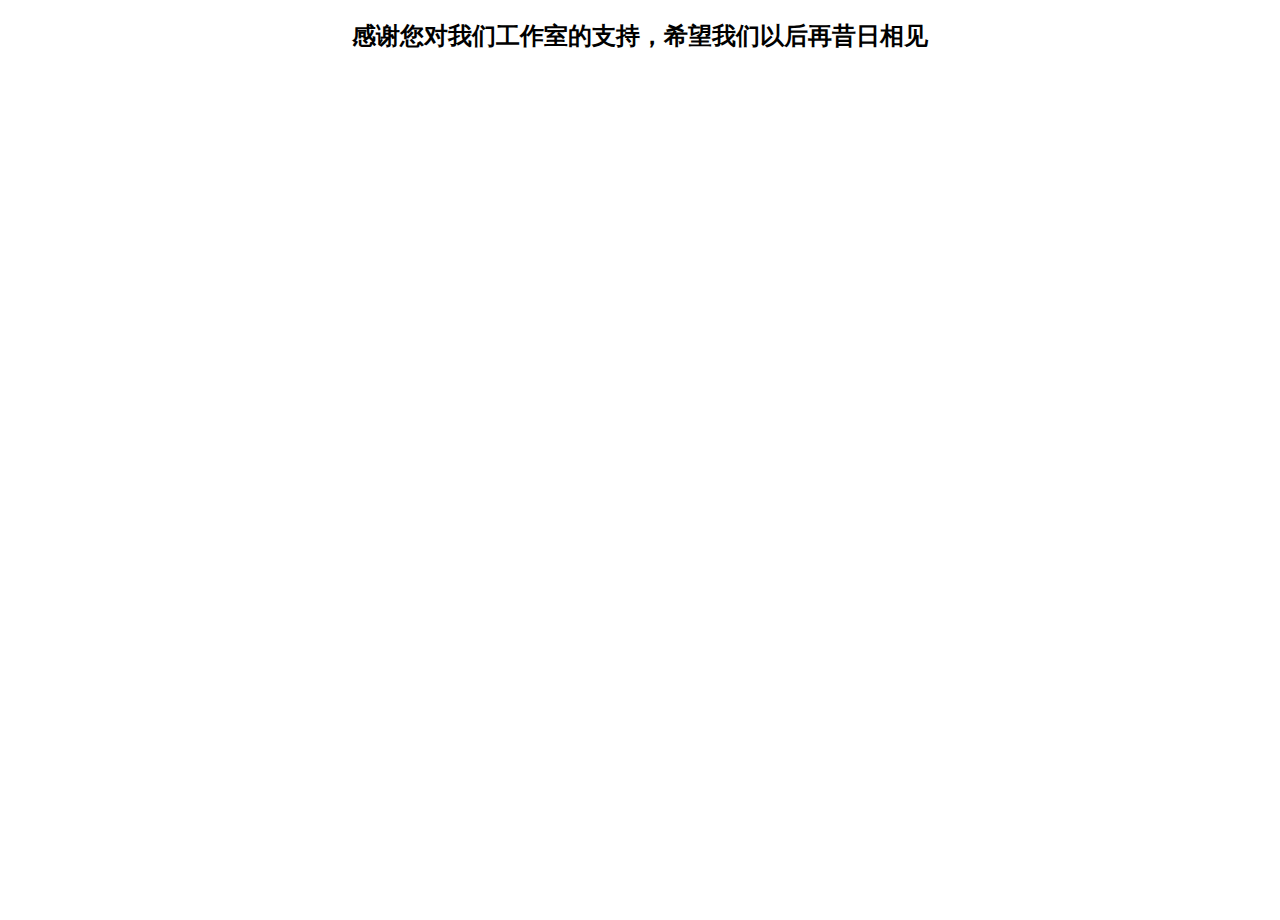
==== commit d0953162: "Add files via upload" ====
--- a/index.html
+++ b/index.html
@@ -3,7 +3,7 @@
 <head>
     <meta charset="UTF-8">
     <meta name="viewport" content="width=device-width, initial-scale=1.0">
-    <title>lerdos</title>
+    <title>L.E.R.D工作室 关站提示</title>
     <style>
     html,body {
     height: 100%;
@@ -26,134 +26,7 @@
 <body>
 
 
-<h2 style="font-size: 2em; text-align: center;">L.E.R.D工作室</h2>
-<p id="demo"></p>
-	
-<script>
-if (new Date().getHours() < 17 ) { document.getElementById("demo").innerHTML = "上午好"；}
-	</script>
-<tbody>
-<script>
-function showTime(){
-    var date = new Date();
-    var h = date.getHours();
-    var m = date.getMinutes();
-    var s = date.getSeconds();
-    m = checkTime(m);
-    s = checkTime(s);
-    document.getElementById('txt').innerHTML =  h + ":" + m + ":" + s;
-    var t = setTimeout(showTime, 500);
-}
- 
-function checkTime(i) {
-    if (i < 10) {i = "0" + i};
-    return i;
-}
-</script>
+<h2>感谢您对我们工作室的支持，希望我们以后再昔日相见</h2>
 
-<body onload="showTime()">
-<div id="txt" style="text-align: left">17:44:57</div>
-</body>
-
-<p>&nbsp;</p>
-</p>
- <table width="800" border="1" align="center">
-  <tbody>
-    <tr>
-      <th align="center" valign="middle" bgcolor="#FFB700" scope="col">我们祝您新年快乐<span style="text-align: center"></span></th>
-    </tr>
-  </tbody>
-</table>
-<table width="800" border="1" align="center">
-  <tbody>
-     <tr> </tr>
-     <tr>
-       <td width="80"align=<"center"><a href="boke.html" data_temp_dwid="0">博客Blog/试题（点击）* 有学习力评价试卷</a>&nbsp;</td>
-       <td width="200">&nbsp;<a href="https://space.bilibili.com/1089740993">我的视频账号</a>（bilibili）</td>
-     </tr>
-     <tr>
-       <td colspan="5"><a href="hmd.html"><img src="images/heimingdan.png" width="137" height="69" alt=""/></a><span style="color: #FF0000; font-size: 19px;">(请单击“本站黑名单”图片以查看本站的黑名单）</span></td>
-     </tr>
-     <tr>
-       <td colspan="5"><p><img src="https://tool.lu/netcard/"></p>
-       <p></p></td>
-     </tr>
-  <td width="40"><p>邮箱2814148175@qq.com</p>
-  </tbody>
-</table>
-
-
-      
-
-
-            <h2 style="font-size: 1.5em;">感谢您的访问</h2>
-    <h2>新资讯         ：lerdos4.0已发布</h2>
-    <p class="p1">lerdos for android </p>
-    <p class="p1">欢迎体验，感谢您的关注和支持，也欢迎您的使用！！！
-        作者信息：我是个无聊人哈哈，Jhuiwery
-<p title="感谢以上作者" class="p1">&nbsp;</p>
-                    
-        <p>点击下列选择需要游玩的版本转跳下载</p>
-    
-        <link rel="stylesheet" href="style.css">
-        <style></style>
-        <p><a href="https://pan.baidu.com/share/init?surl=uontMBEZHkvFwjaAtS5OVQ">百度云-下载最新正式版.提取码:le35</a></p>
-        <p><a href="https://pan.baidu.com/share/init?surl=OAY8wnxEZc3Hj4OUqXSs9A">百度云-下载历史版本，提取码：ler0</a></p>
-        <p><a href="https://wwov.lanzoum.com/b04wf79pi">蓝奏云-下载提取码2orr</a></p>
-        <img src="images/zhuye.png" alt=""class="png1">
-<h2>&nbsp;</h2>
-<p>&nbsp;</p>
-<blockquote>
-  <h2><strong><a> </a>
-        <h2>创造历程</h2>
-  <a> </a></strong></h2>
-</blockquote>
-<h4> 下面是编辑，时数与日志：</h4>
-<h4>&nbsp;lerd2，这个版本是支持WPS2019，office2013以上的（后面只支持office2016）·，也更改过好多次的2022年9月开工，开始基于celOS13.2（半成品，已废弃）简单UI上改的，早期存档已被覆盖也没有备份了只能上传到现在lerdOS2正式版什么都是我自己一个人完成的，比较差。
-  
-  lerd3.01这个版本是在2023年1月-5月搞的，也比较差基于lerd2浏览器：无法使用，就是一个半成品可以打beta了。
-  
-  到了lerd3.5beta（3.5.1）可以成为浏览器可以用了，也有一些比较实用的软件了。这个版本是真的加一些功能就能用了
-  
-  3.5.5正式版，基于lerd3.5beta加了一些功能以及UI好看多了就是说吧加功能用时不到2小时呢。
-  
-  3.7新版本来了这次大大提升并缩小pptos本体，开始了不需要PPTos安装程序的时代
-  
-  lerdos4 发布了新的透明管横好看的UI lerdosauz                                                                         
-  
-  2024-8-25又是一年了，那么就这样吧--------2周年</h4>
-<h2>以下为宣传视频</h2>
-<p><a href="sub.html">&nbsp;下一页-宣传视频</a></p>
-	
-	
-	<a href="boke.html" data_temp_dwid="0">博客|Blog</a>
-	<a href="0000" 
-<p><hr></p>
-
-<p><strong>友情链接、副站：<a href="https://lerdos.mysxl.cn/">https://lerdos.mysxl.cn/</a></strong></p>
-<div id="scbar" class="cl">
-<form id="scbar_form" method="post" autocomplete="off" onsubmit="searchFocus($('scbar_txt'))" action="search.php?searchsubmit=yes" target="_blank">
-<input type="hidden" name="mod" id="scbar_mod" value="search">
-<input type="hidden" name="formhash" value="396020d2">
-<input type="hidden" name="srchtype" value="title">
-<input type="hidden" name="srhfid" value="">
-<input type="hidden" name="srhlocality" value="forum::index">
-<table cellspacing="0" cellpadding="0">
-<tbody><tr>
-<td class="scbar_icon_td"></td>
- 
-
-
-</div>
-</td>
-</tr>
-</tbody></table>
-</form>
-</div>
-                </a>
-            </div>
-<a href="mailto:2814148175@qq.com">投稿邮件（确保有打开邮件的软件）</a>
-<p>&nbsp;</p>
-<p></p>
 </body>
 </html>